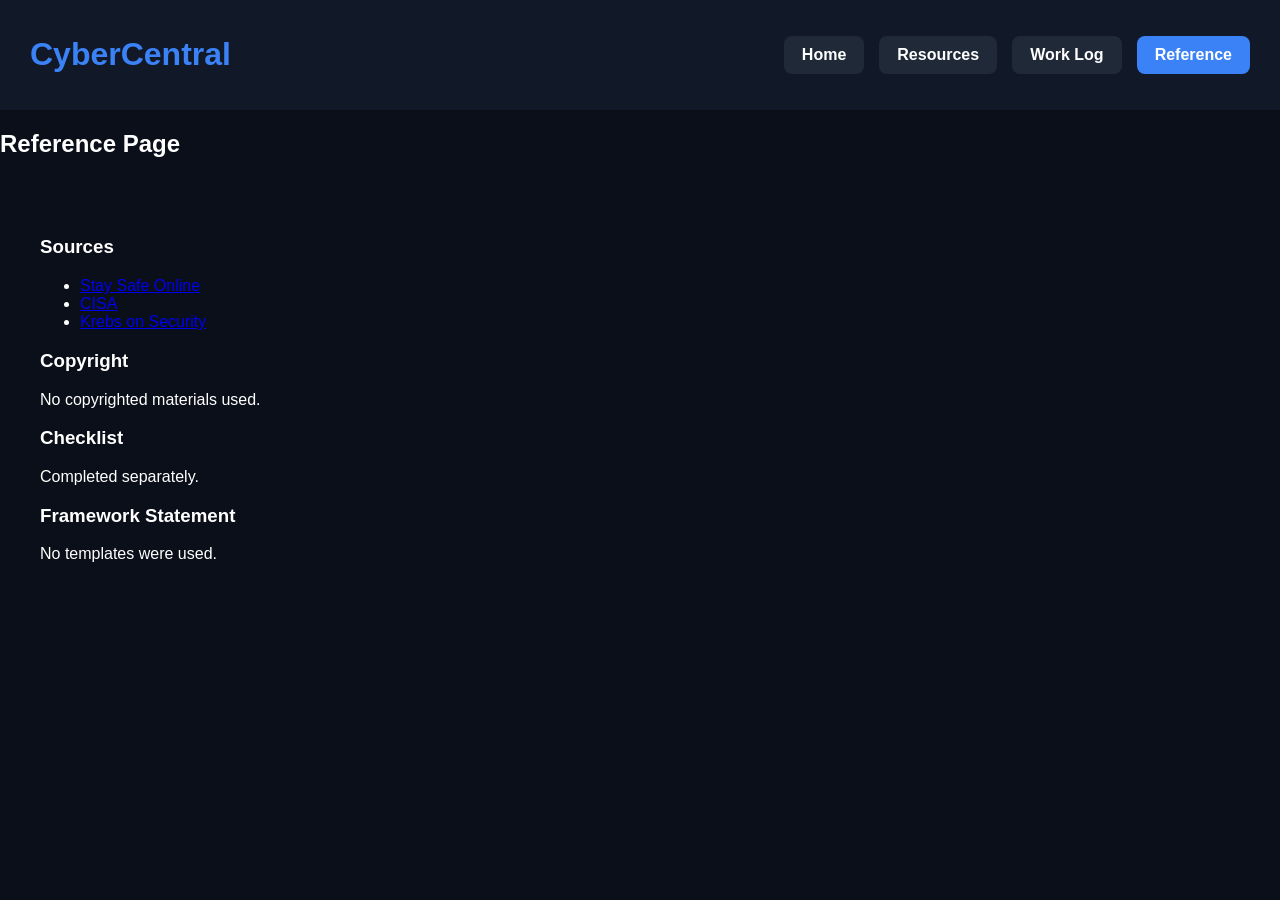
==== reference.html @ e5704c16 "FINAL DRAFT TIME (hopefully)!" ====
<!DOCTYPE html>
<html lang="en">
<head>
    <meta charset="UTF-8">
    <title>Reference Page</title>
    <link rel="stylesheet" href="style.css">
</head>
<body>

<header class="navbar">
    <h1 class="logo">CyberCentral</h1>
    <nav class="nav-buttons">
        <a href="index.html" class="nav-btn">Home</a>
        <a href="directory.html" class="nav-btn">Resources</a>
        <a href="worklog.html" class="nav-btn">Work Log</a>
        <a href="reference.html" class="nav-btn active">Reference</a>
    </nav>
</header>

<section class="page-header">
    <h2>Reference Page</h2>
</section>

<section class="worklog-container">
    <h3>Sources</h3>
    <ul>
        <li><a href="https://staysafeonline.org/" target="_blank">Stay Safe Online</a></li>
        <li><a href="https://www.cisa.gov/" target="_blank">CISA</a></li>
        <li><a href="https://krebsonsecurity.com/" target="_blank">Krebs on Security</a></li>
    </ul>

    <h3>Copyright</h3>
    <p>No copyrighted materials used.</p>

    <h3>Checklist</h3>
    <p>Completed separately.</p>

    <h3>Framework Statement</h3>
    <p>No templates were used.</p>
</section>

</body>
</html>
---- style.css ----
/*General body styling: font, background color, text color*/
body {
    margin: 0;
    font-family: 'Segoe UI', sans-serif;
    background: #0b0f19;
    color: white;
}

/*Navbar styling: flex layout, spacing, background color*/
.navbar {
    display: flex;
    justify-content: space-between;
    align-items: center;
    padding: 15px 30px;
    background: #111827;
}

/*Logo color*/
.logo {
    color: #3b82f6;
}

/*Navigation buttons container styling*/
.nav-buttons {
    display: flex;
    gap: 15px;
}

/*Navigation button styling, including hover effects and active state*/
.nav-btn {
    background: #1f2937;
    color: white;
    text-decoration: none;
    padding: 10px 18px;
    border-radius: 8px;
    font-weight: bold;
    transition: all 0.3s ease;
}
.nav-btn.active {
    background: #3b82f6;
}
.nav-btn:hover {
    background: #2563eb;
    transform: translateY(-2px);
    box-shadow: 0 4px 8px rgba(0,0,0,0.2);
}

/*Hero section styling: height, background image, flex alignment*/
.hero {
    height: 90vh;
    background: url('https://images.unsplash.com/photo-1518770660439-4636190af475') center/cover;
    display: flex;
    align-items: center;
}
/*Hero overlay for text*/
.hero-overlay {
    background: rgba(30,64,175,0.85);
    padding: 40px;
    margin-left: 40px;
    border-radius: 10px;
    max-width: 500px;
}
/*Scroll text at bottom of hero section*/
.scroll-text {
    position: absolute;
    bottom: 20px;
    left: 50%;
    transform: translateX(-50%);
    color: white;
    font-weight: bold;
    letter-spacing: 2px;
}

/* Highlights and worklog container padding*/
.highlights, .worklog-container {
    padding: 40px;
}

/*Grid layout for cards*/
.grid {
    display: grid;
    grid-template-columns: repeat(auto-fit, minmax(250px, 1fr));
    gap: 20px;
}

/*Card styling with background + padding + border + hover effect*/
.card {
    background: #111827;
    padding: 20px;
    border-left: 4px solid #3b82f6;
    border-radius: 10px;
    transition: transform 0.2s ease, box-shadow 0.2s ease;
}
.card:hover {
    transform: translateY(-3px);
    box-shadow: 0 6px 12px rgba(0,0,0,0.3);
}

/*Button styling + hover effects*/
.btn {
    display: inline-block;
    padding: 10px 20px;
    background: #3b82f6;
    color: white;
    text-decoration: none;
    border-radius: 8px;
    font-weight: bold;
    transition: all 0.3s ease;
    margin-top: 10px;
}
.btn:hover {
    background: #2563eb;
    transform: translateY(-2px);
    box-shadow: 0 4px 8px rgba(0,0,0,0.2);
}

.controls {
    padding: 20px;
    display: flex;
    gap: 10px;
    flex-wrap: wrap;
}
input, textarea, select {
    padding: 10px;
    background: #1f2937;
    border: none;
    color: white;
    border-radius: 8px;
    width: 100%;
    box-sizing: border-box;
}
textarea {
    resize: vertical;
}
button {
    cursor: pointer;
}

/*Worklog card styling*/
.worklog-entry {
    background: #111827;
    margin: 10px 0;
    padding: 20px;
    border-radius: 10px;
}
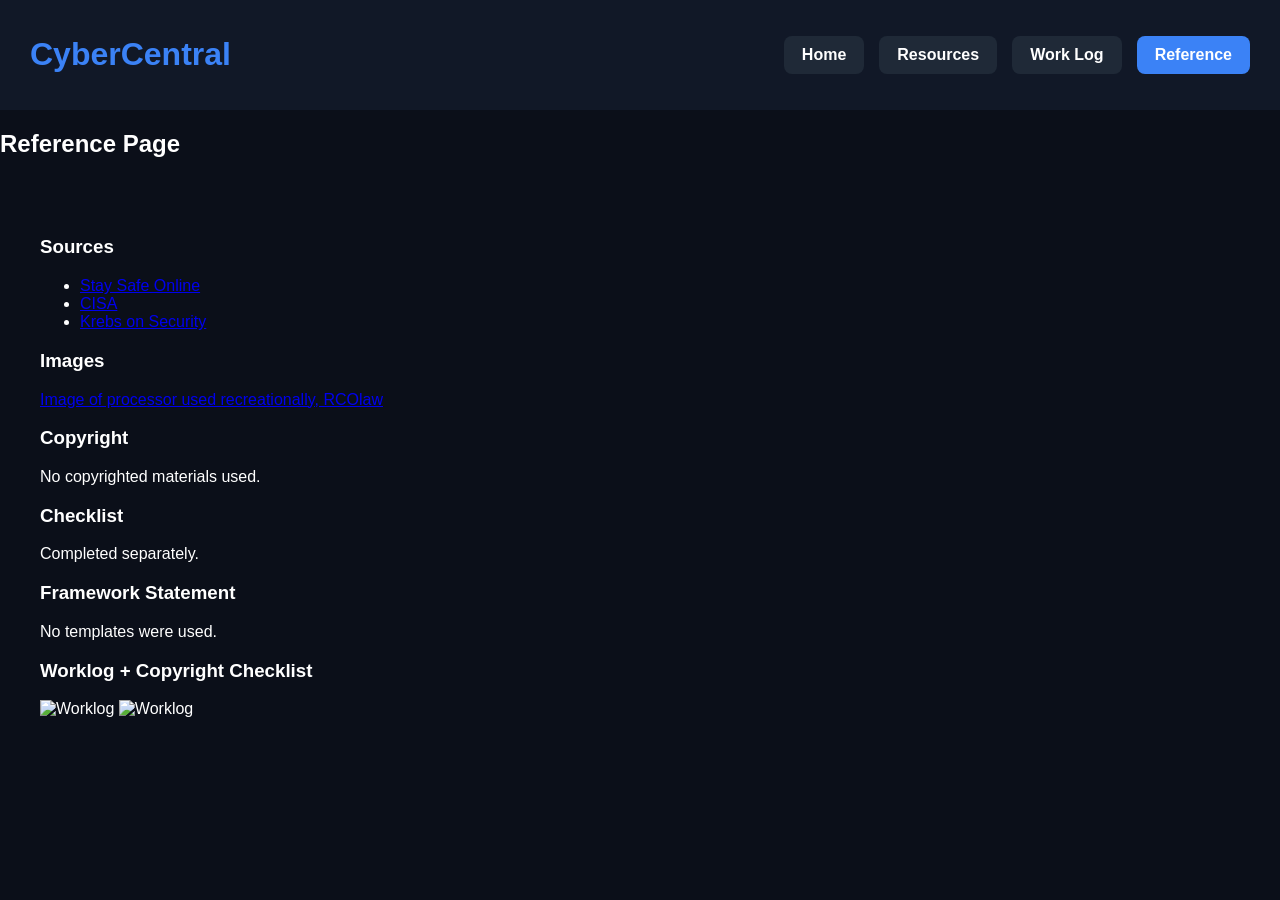
==== commit 93ce0105: "Pray." ====
--- a/reference.html
+++ b/reference.html
@@ -29,6 +29,9 @@
         <li><a href="https://krebsonsecurity.com/" target="_blank">Krebs on Security</a></li>
     </ul>
 
+    <h3>Images</h3>
+    <a href="https://rcolaw.com/industries/technology" target="_blank">Image of processor used recreationally, RCOlaw</a>
+
     <h3>Copyright</h3>
     <p>No copyrighted materials used.</p>
 
@@ -37,6 +40,11 @@
 
     <h3>Framework Statement</h3>
     <p>No templates were used.</p>
+
+    <h3>Worklog + Copyright Checklist</h3>
+    <img src="/workspaces/savaji13.github.io/worklog.png" alt="Worklog">
+    <img src="/workspaces/savaji13.github.io/copyright_checklist.png" alt="Worklog">
+
 </section>
 
 </body>
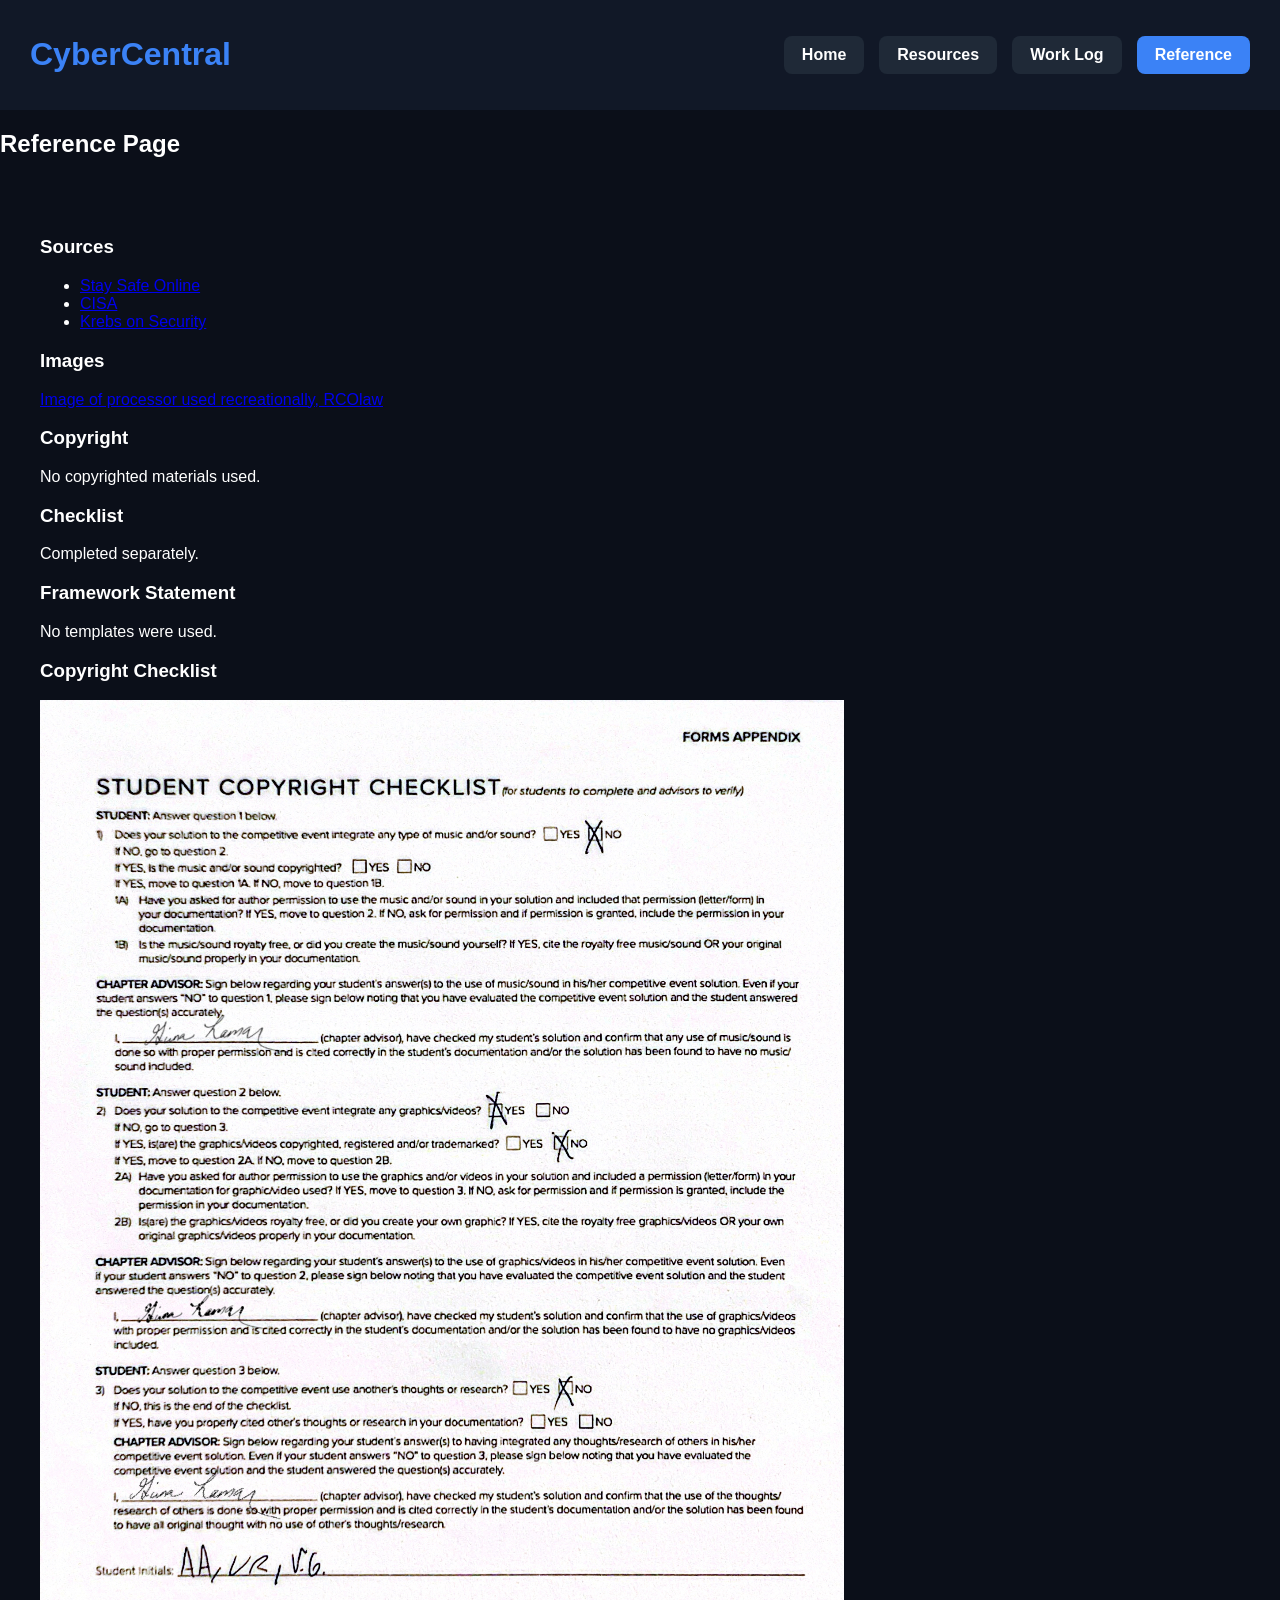
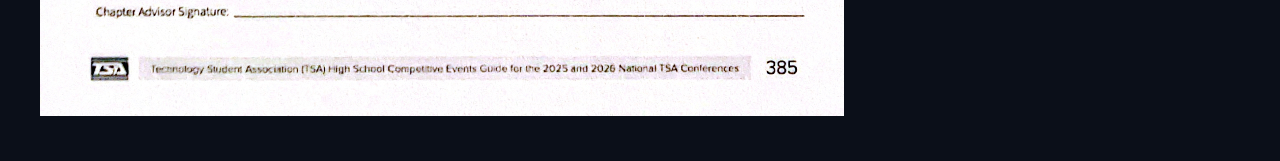
==== commit 7b2339ab: "Please." ====
--- a/reference.html
+++ b/reference.html
@@ -41,9 +41,8 @@
     <h3>Framework Statement</h3>
     <p>No templates were used.</p>
 
-    <h3>Worklog + Copyright Checklist</h3>
-    <img src="/workspaces/savaji13.github.io/worklog.png" alt="Worklog">
-    <img src="/workspaces/savaji13.github.io/copyright_checklist.png" alt="Worklog">
+    <h3>Copyright Checklist</h3>
+    <img src="copyright_checklist.png" alt="Worklog">
 
 </section>
 
